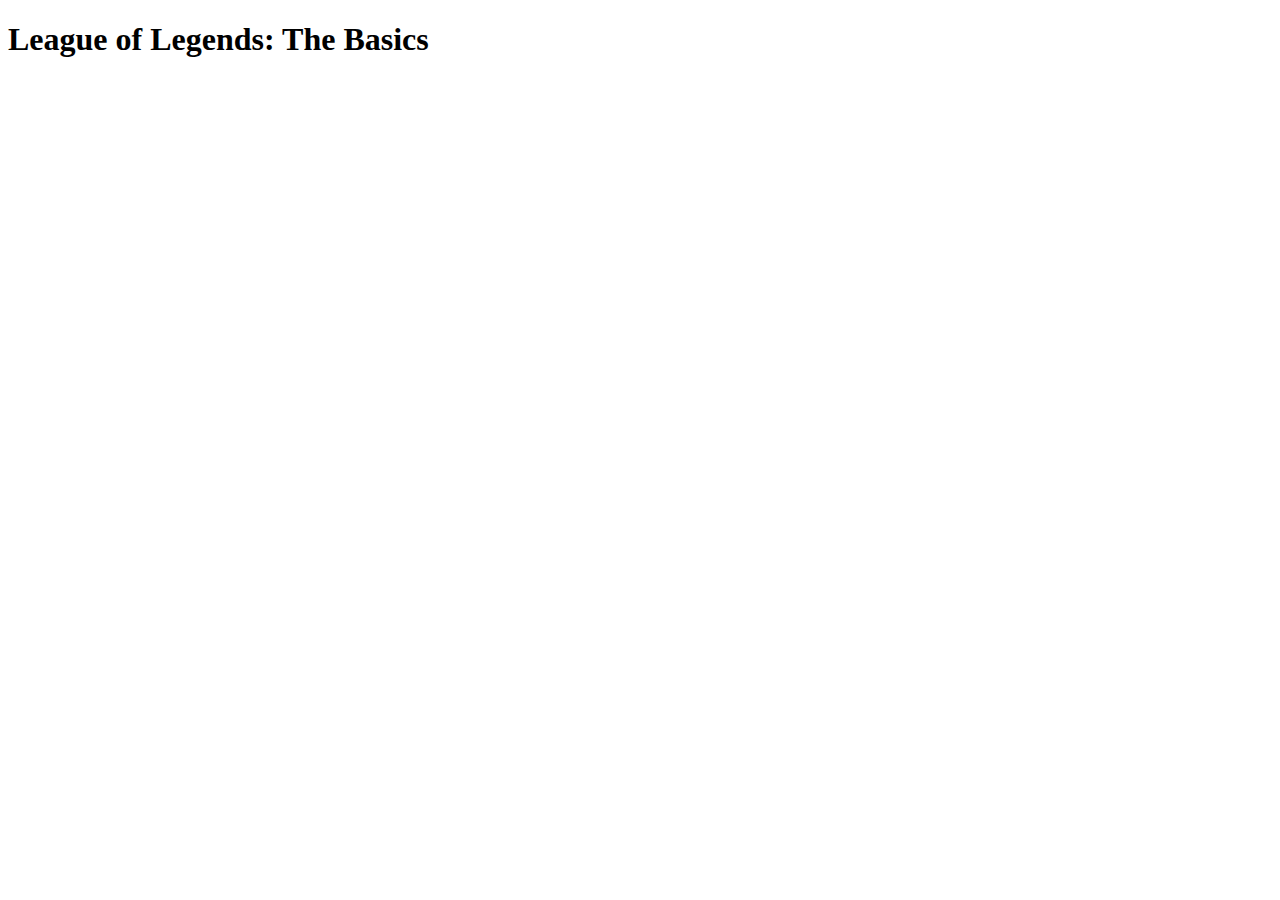
==== FED1StudioProject/index.html @ f19dcd70 "Added the basic files and header text" ====
﻿<!DOCTYPE html>
<html>
<head>
    <meta charset="utf-8" />
    <title>League of Legends: The Basics</title>
    <meta name="description" content="This will teach you the basics to League of Legends and any information you need to know before playing." />
    <meta name="keywords" content="League of Legends, Jungle, ADC, Mid Lane, Top Lane, Support, Basic Controlls" />
    <meta name="author" content="Jackson DeKeyser" />
</head>
<body>
    <h1>League of Legends: The Basics</h1>

</body>
</html>
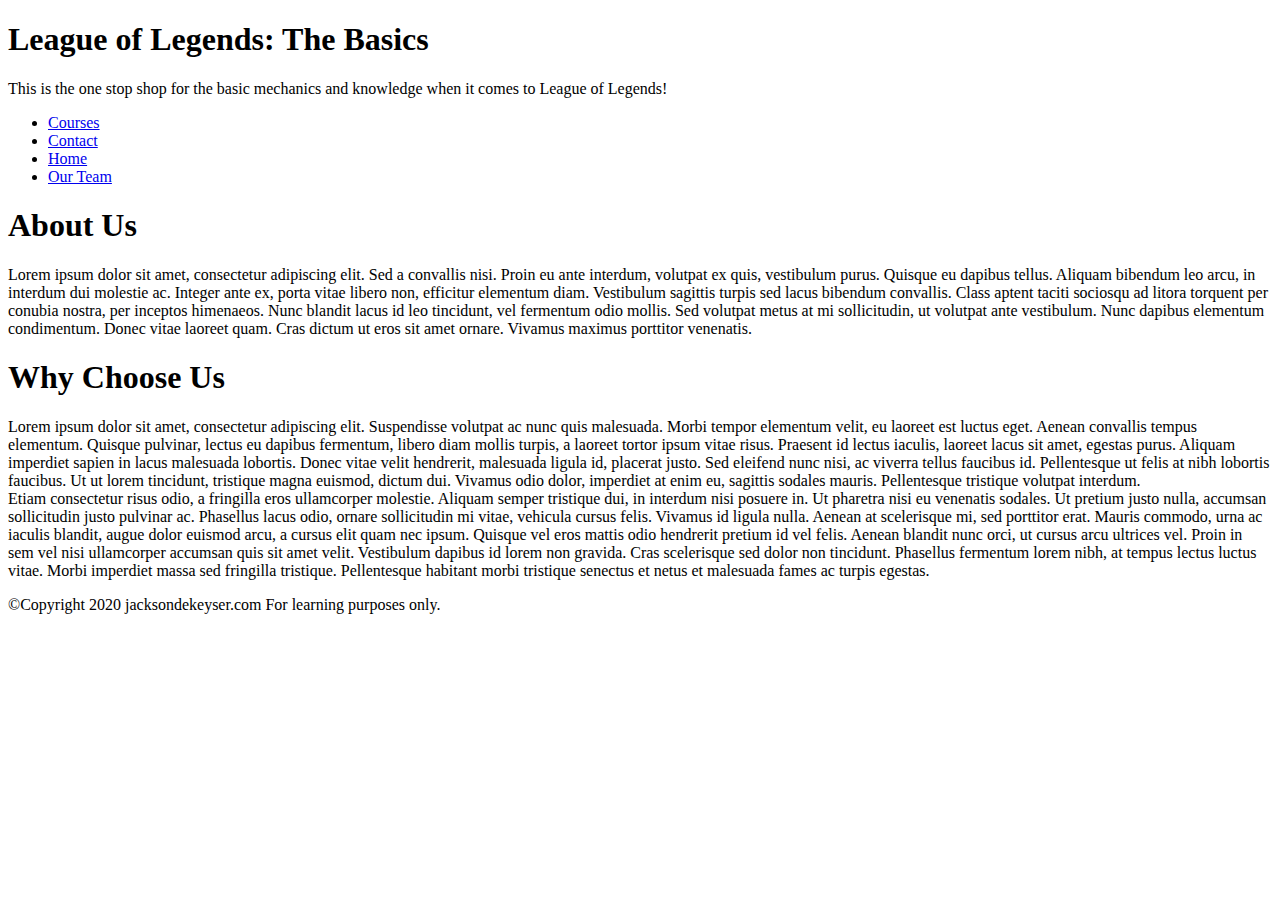
==== commit 6c24f99e: "Lots of changes made for the information put in the Team file as well as the Contact file" ====
--- a/FED1StudioProject/index.html
+++ b/FED1StudioProject/index.html
@@ -8,7 +8,51 @@
     <meta name="author" content="Jackson DeKeyser" />
 </head>
 <body>
-    <h1>League of Legends: The Basics</h1>
+    <header>
+        <h1>League of Legends: The Basics</h1>
+        <p>
+            This is the one stop shop for the basic mechanics and knowledge when it comes to League of Legends!
+        </p>
+    </header>
+
+    <nav>
+        <ul>
+            <li>
+                <a href="../Classes.html">Courses</a>
+            </li>
+            <li>
+                <a href="../Contact.html">Contact</a>
+            </li>
+            <li>
+                <a href="../index.html">Home</a>
+            </li>
+            <li>
+                <a href="../Team.html">Our Team</a>
+            </li>
+        </ul>
+    </nav>
+    <main>
+
+        <section>
+            <h1>About Us</h1>
+            <p>
+                Lorem ipsum dolor sit amet, consectetur adipiscing elit. Sed a convallis nisi. Proin eu ante interdum, volutpat ex quis, vestibulum purus. Quisque eu dapibus tellus. Aliquam bibendum leo arcu, in interdum dui molestie ac. Integer ante ex, porta vitae libero non, efficitur elementum diam. Vestibulum sagittis turpis sed lacus bibendum convallis. Class aptent taciti sociosqu ad litora torquent per conubia nostra, per inceptos himenaeos. Nunc blandit lacus id leo tincidunt, vel fermentum odio mollis. Sed volutpat metus at mi sollicitudin, ut volutpat ante vestibulum. Nunc dapibus elementum condimentum. Donec vitae laoreet quam. Cras dictum ut eros sit amet ornare. Vivamus maximus porttitor venenatis.
+            </p>
+
+            <article>
+                <h1>Why Choose Us</h1>
+                <p>
+                    Lorem ipsum dolor sit amet, consectetur adipiscing elit. Suspendisse volutpat ac nunc quis malesuada. Morbi tempor elementum velit, eu laoreet est luctus eget. Aenean convallis tempus elementum. Quisque pulvinar, lectus eu dapibus fermentum, libero diam mollis turpis, a laoreet tortor ipsum vitae risus. Praesent id lectus iaculis, laoreet lacus sit amet, egestas purus. Aliquam imperdiet sapien in lacus malesuada lobortis. Donec vitae velit hendrerit, malesuada ligula id, placerat justo. Sed eleifend nunc nisi, ac viverra tellus faucibus id. Pellentesque ut felis at nibh lobortis faucibus. Ut ut lorem tincidunt, tristique magna euismod, dictum dui. Vivamus odio dolor, imperdiet at enim eu, sagittis sodales mauris. Pellentesque tristique volutpat interdum.
+                    <br />
+                    Etiam consectetur risus odio, a fringilla eros ullamcorper molestie. Aliquam semper tristique dui, in interdum nisi posuere in. Ut pharetra nisi eu venenatis sodales. Ut pretium justo nulla, accumsan sollicitudin justo pulvinar ac. Phasellus lacus odio, ornare sollicitudin mi vitae, vehicula cursus felis. Vivamus id ligula nulla. Aenean at scelerisque mi, sed porttitor erat. Mauris commodo, urna ac iaculis blandit, augue dolor euismod arcu, a cursus elit quam nec ipsum. Quisque vel eros mattis odio hendrerit pretium id vel felis. Aenean blandit nunc orci, ut cursus arcu ultrices vel. Proin in sem vel nisi ullamcorper accumsan quis sit amet velit. Vestibulum dapibus id lorem non gravida. Cras scelerisque sed dolor non tincidunt. Phasellus fermentum lorem nibh, at tempus lectus luctus vitae. Morbi imperdiet massa sed fringilla tristique. Pellentesque habitant morbi tristique senectus et netus et malesuada fames ac turpis egestas.
+                </p>
+            </article>
+        </section>
+
+    </main>
+    <footer>
+        &copy;Copyright 2020 jacksondekeyser.com For learning purposes only.
+    </footer>
 
 </body>
 </html>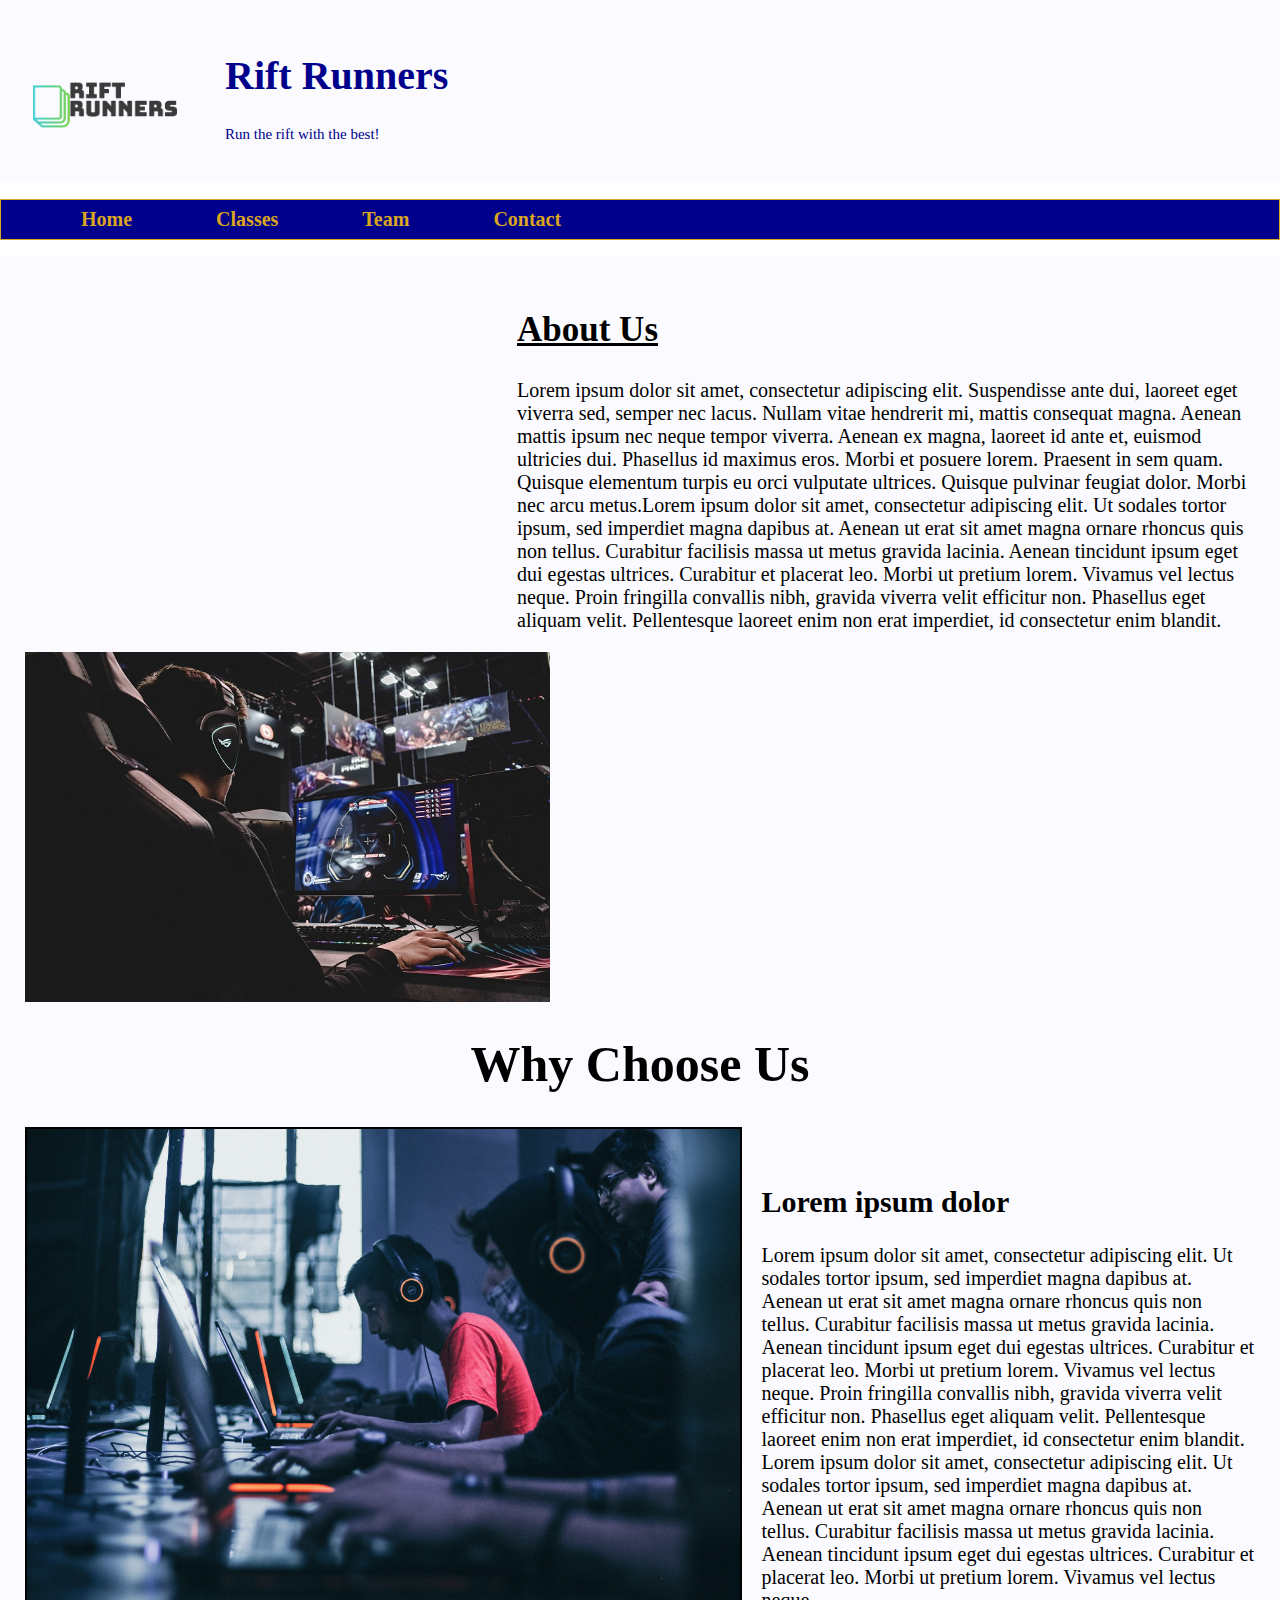
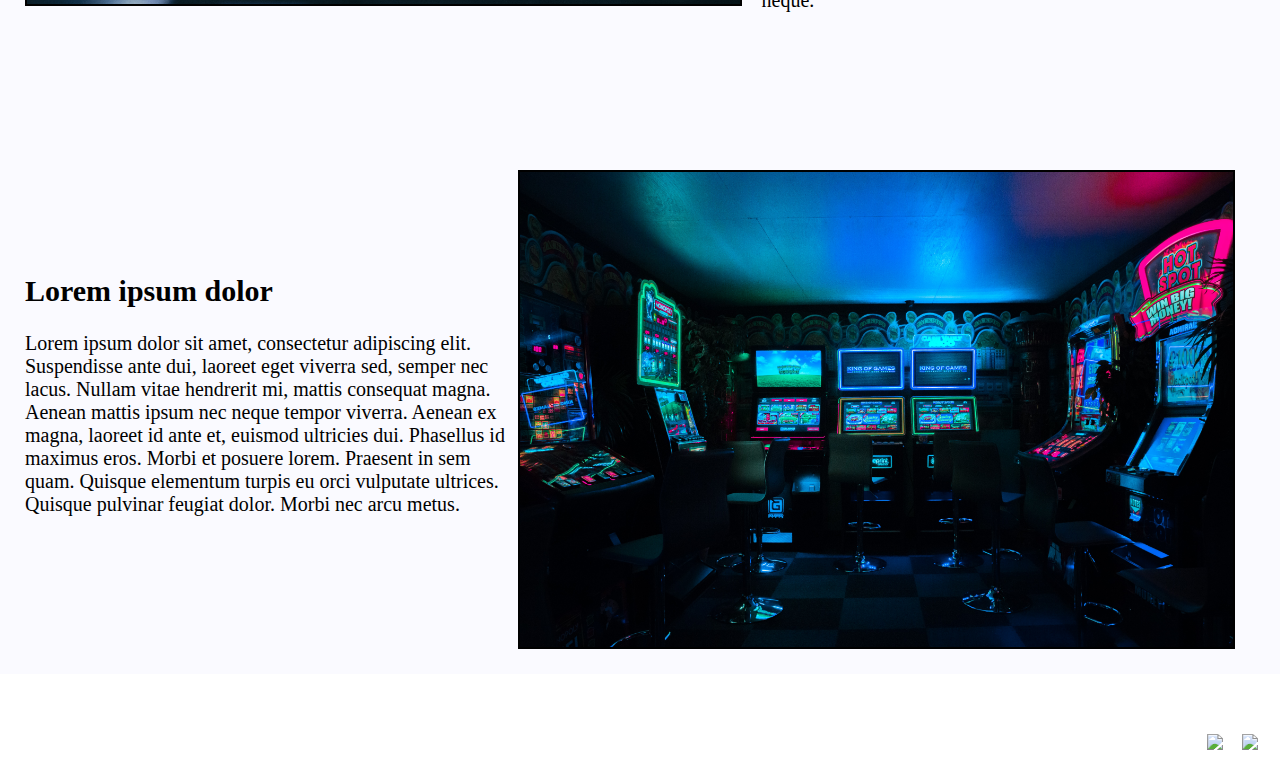
==== commit 4482b5c8: "Complete the Home Index page and began the creation of the Team" ====
--- a/FED1StudioProject/index.html
+++ b/FED1StudioProject/index.html
@@ -6,52 +6,96 @@
     <meta name="description" content="This will teach you the basics to League of Legends and any information you need to know before playing." />
     <meta name="keywords" content="League of Legends, Jungle, ADC, Mid Lane, Top Lane, Support, Basic Controlls" />
     <meta name="author" content="Jackson DeKeyser" />
+    <link href="CSS/custom.css" rel="stylesheet" />
+
+    <script src="JS/html5shiv.js"></script>
+
 </head>
 <body>
     <header>
-        <h1>League of Legends: The Basics</h1>
-        <p>
-            This is the one stop shop for the basic mechanics and knowledge when it comes to League of Legends!
-        </p>
+        <img src="images/riftRunnerLogo.png" id="logo"/>
+        <div>
+            <h1>Rift Runners</h1>
+            <p>
+                Run the rift with the best!
+            </p>
+        </div>
     </header>
 
     <nav>
         <ul>
             <li>
-                <a href="../Classes.html">Courses</a>
+                <a href="../index.html">Home</a>
+            </li>
+            <li>
+                <a href="../Classes.html">Classes</a>
+            </li>
+            <li>
+                <a href="/Team.html">Team</a>
             </li>
             <li>
                 <a href="../Contact.html">Contact</a>
-            </li>
-            <li>
-                <a href="../index.html">Home</a>
-            </li>
-            <li>
-                <a href="../Team.html">Our Team</a>
             </li>
         </ul>
     </nav>
     <main>
 
         <section>
-            <h1>About Us</h1>
-            <p>
-                Lorem ipsum dolor sit amet, consectetur adipiscing elit. Sed a convallis nisi. Proin eu ante interdum, volutpat ex quis, vestibulum purus. Quisque eu dapibus tellus. Aliquam bibendum leo arcu, in interdum dui molestie ac. Integer ante ex, porta vitae libero non, efficitur elementum diam. Vestibulum sagittis turpis sed lacus bibendum convallis. Class aptent taciti sociosqu ad litora torquent per conubia nostra, per inceptos himenaeos. Nunc blandit lacus id leo tincidunt, vel fermentum odio mollis. Sed volutpat metus at mi sollicitudin, ut volutpat ante vestibulum. Nunc dapibus elementum condimentum. Donec vitae laoreet quam. Cras dictum ut eros sit amet ornare. Vivamus maximus porttitor venenatis.
-            </p>
+            <article class="aboutUs">
+                <h2>About Us</h2>
+                <p>
+                    Lorem ipsum dolor sit amet, consectetur adipiscing elit. Suspendisse ante dui, laoreet eget viverra sed, semper nec lacus. Nullam vitae hendrerit mi, mattis consequat magna. Aenean mattis ipsum nec neque tempor viverra. Aenean ex magna, laoreet id ante et, euismod ultricies dui. Phasellus id maximus eros. Morbi et posuere lorem. Praesent in sem quam. Quisque elementum turpis eu orci vulputate ultrices. Quisque pulvinar feugiat dolor. Morbi nec arcu metus.Lorem ipsum dolor sit amet, consectetur adipiscing elit. Ut sodales tortor ipsum, sed imperdiet magna dapibus at. Aenean ut erat sit amet magna ornare rhoncus quis non tellus. Curabitur facilisis massa ut metus gravida lacinia. Aenean tincidunt ipsum eget dui egestas ultrices. Curabitur et placerat leo. Morbi ut pretium lorem. Vivamus vel lectus neque. Proin fringilla convallis nibh, gravida viverra velit efficitur non. Phasellus eget aliquam velit. Pellentesque laoreet enim non erat imperdiet, id consectetur enim blandit.
+                </p>
+            </article>
+            <div>
+                <img src="images/homeImages/florian-olivo-Mf23RF8xArY-unsplash - Copy.jpg" id="aboutUsImg" />
+            </div>
 
-            <article>
+            <br />
+
+            <article class="chooseUs">
                 <h1>Why Choose Us</h1>
-                <p>
-                    Lorem ipsum dolor sit amet, consectetur adipiscing elit. Suspendisse volutpat ac nunc quis malesuada. Morbi tempor elementum velit, eu laoreet est luctus eget. Aenean convallis tempus elementum. Quisque pulvinar, lectus eu dapibus fermentum, libero diam mollis turpis, a laoreet tortor ipsum vitae risus. Praesent id lectus iaculis, laoreet lacus sit amet, egestas purus. Aliquam imperdiet sapien in lacus malesuada lobortis. Donec vitae velit hendrerit, malesuada ligula id, placerat justo. Sed eleifend nunc nisi, ac viverra tellus faucibus id. Pellentesque ut felis at nibh lobortis faucibus. Ut ut lorem tincidunt, tristique magna euismod, dictum dui. Vivamus odio dolor, imperdiet at enim eu, sagittis sodales mauris. Pellentesque tristique volutpat interdum.
+
+                <div class="chooseSubSection">
+                    <img src="images/homeImages/fredrick-tendong-HVYepJYeHdQ-unsplash.jpg" class="chooseLeftImg" />
+
                     <br />
-                    Etiam consectetur risus odio, a fringilla eros ullamcorper molestie. Aliquam semper tristique dui, in interdum nisi posuere in. Ut pharetra nisi eu venenatis sodales. Ut pretium justo nulla, accumsan sollicitudin justo pulvinar ac. Phasellus lacus odio, ornare sollicitudin mi vitae, vehicula cursus felis. Vivamus id ligula nulla. Aenean at scelerisque mi, sed porttitor erat. Mauris commodo, urna ac iaculis blandit, augue dolor euismod arcu, a cursus elit quam nec ipsum. Quisque vel eros mattis odio hendrerit pretium id vel felis. Aenean blandit nunc orci, ut cursus arcu ultrices vel. Proin in sem vel nisi ullamcorper accumsan quis sit amet velit. Vestibulum dapibus id lorem non gravida. Cras scelerisque sed dolor non tincidunt. Phasellus fermentum lorem nibh, at tempus lectus luctus vitae. Morbi imperdiet massa sed fringilla tristique. Pellentesque habitant morbi tristique senectus et netus et malesuada fames ac turpis egestas.
-                </p>
+                    <div class="chooseSubSection">
+                        <h2>Lorem ipsum dolor</h2>
+                        <p class="aboutRight">
+                            Lorem ipsum dolor sit amet, consectetur adipiscing elit. Ut sodales tortor ipsum, sed imperdiet magna dapibus at. Aenean ut erat sit amet magna ornare rhoncus quis non tellus. Curabitur facilisis massa ut metus gravida lacinia. Aenean tincidunt ipsum eget dui egestas ultrices. Curabitur et placerat leo. Morbi ut pretium lorem. Vivamus vel lectus neque. Proin fringilla convallis nibh, gravida viverra velit efficitur non. Phasellus eget aliquam velit. Pellentesque laoreet enim non erat imperdiet, id consectetur enim blandit. Lorem ipsum dolor sit amet, consectetur adipiscing elit. Ut sodales tortor ipsum, sed imperdiet magna dapibus at. Aenean ut erat sit amet magna ornare rhoncus quis non tellus. Curabitur facilisis massa ut metus gravida lacinia. Aenean tincidunt ipsum eget dui egestas ultrices. Curabitur et placerat leo. Morbi ut pretium lorem. Vivamus vel lectus neque.
+                        </p>
+                    </div>
+
+                    <br />
+                    <br />
+                    <br />
+                    <br />
+                    <br />
+                    <br />
+
+                    <img src="images/homeImages/carl-raw-m3hn2Kn5Bns-unsplash.jpg" class="chooseRightImg" />
+
+                    <br />
+                    <br />
+                    <br />
+
+                    <div class="chooseSubSection">
+                    <h2>Lorem ipsum dolor</h2>
+                        <p class="aboutLeft">
+                            Lorem ipsum dolor sit amet, consectetur adipiscing elit. Suspendisse ante dui, laoreet eget viverra sed, semper nec lacus. Nullam vitae hendrerit mi, mattis consequat magna. Aenean mattis ipsum nec neque tempor viverra. Aenean ex magna, laoreet id ante et, euismod ultricies dui. Phasellus id maximus eros. Morbi et posuere lorem. Praesent in sem quam. Quisque elementum turpis eu orci vulputate ultrices. Quisque pulvinar feugiat dolor. Morbi nec arcu metus.
+                        </p>
+                    </div>
+                </div>
             </article>
         </section>
 
+        <div class="clear"></div>
     </main>
     <footer>
-        &copy;Copyright 2020 jacksondekeyser.com For learning purposes only.
+        <p>&copy;Copyright 2020 jacksondekeyser.com For Learning Purposes Only</p>
+        <div><img src="/images/linkedin-logo.png" alt="Logo for LinkedIn" title="LinkedIn" /></div>
+        <div><img src="/images/facebook-logo-png-image-2335-1403.png" alt="Logo for Facebook" title="Facebook" /></div>
     </footer>
 
 </body>
--- a/FED1StudioProject/CSS/custom.css
+++ b/FED1StudioProject/CSS/custom.css
@@ -0,0 +1,238 @@
+﻿/*Font Family Import*/
+@import url('https://fonts.googleapis.com/css2?family=Righteous&display=swap');
+
+/*
+    This is the external Stylesheet. 
+*/
+
+
+/*Nave Bar Region Start*/
+#navbar {
+    float: right;
+    padding: 15px;
+}
+
+nav a {
+    font-weight: bold;
+    color: goldenrod;
+}
+
+nav ul {
+    background-color: darkblue;
+    border: 1px solid goldenrod;
+}
+
+nav a:hover, nav a:active, nav a:focus {
+    text-decoration: none;
+}
+
+nav li:hover {
+    background-color: darkblue;
+}
+
+nav ul li {
+    display: inline-block;
+}
+
+    nav ul li a {
+        padding: .4em 2em;
+        display: block;
+        font-size: 20px;
+    }
+
+/*Nav Bar Region End*/
+
+a {
+    text-decoration: none;
+}
+
+
+/*Team Section*/
+
+#leadershipLeftColumn {
+    width: 75%;
+    float: left;
+    border-right: 1px dashed teal;
+    box-sizing: border-box;
+}
+
+#leadershipRightColumn {
+    width: 25%;
+    float: right;
+}
+
+
+#teamsLeftColumn {
+    width: 75%;
+    float: left;
+    border-right: 1px dashed teal;
+    box-sizing: border-box;
+}
+
+#teamsRightColumn {
+    width: 25%;
+    float: right;
+}
+
+#coachesLeftColumn {
+    width: 75%;
+    float: left;
+    border-right: 1px dashed teal;
+    box-sizing: border-box;
+}
+
+#coachesRightColumn {
+    width: 25%;
+    float: right;
+}
+
+#salesTeamLeftColumn {
+    width: 75%;
+    float: left;
+    border-right: 1px dashed teal;
+    box-sizing: border-box;
+}
+
+#salesTeamRightColumn {
+    width: 25%;
+    float: right;
+}
+
+/*Home Index*/
+.aboutUs {
+    float: right;
+    text-align: left;
+    width: 60%;
+    display: inline-block;
+    font-size: 20px;
+}
+
+    .aboutUs h2 {
+        text-decoration: underline;
+        font-weight: bold;
+        font-size: 35px
+    }
+
+#aboutUsImg {
+    float: left;
+    height: 350px;
+    margin-right: 20px;
+}
+
+.chooseUs {
+    display: inline-block;
+    display: inline-block;
+    font-size: 20px;
+}
+
+    .chooseUs h1 {
+        font-weight: bold;
+        font-size: 50px;
+        text-align: center;
+    }
+
+    .chooseUs h2 {
+        font-weight: bold;
+        font-size: 30px;
+        margin-top: 35px;
+    }
+
+    .chooseSubSection {
+        display: inline;
+        width: 15%;
+    }
+
+.chooseLeft {
+    float: left;
+}
+
+.chooseRight {
+    float: right;
+}
+
+.chooseLeftImg {
+    float: left;
+    height: 475px;
+    margin-right: 20px;
+    border: 2px solid black;
+}
+
+.chooseRightImg {
+    float: right;
+    height: 475px;
+    margin-right: 20px;
+    border: 2px solid black;
+}
+
+/*Aside*/
+aside h2 {
+    background-color: darkblue;
+    color: goldenrod;
+    text-decoration: none;
+    text-align: center;
+}
+
+aside ul {
+}
+
+/*Universal*/
+.clear {
+    clear: both;
+}
+
+aside {
+    display: inline-block;
+}
+
+#logo {
+    float: left;
+    padding-right: 20px;
+    height: 10em;
+    margin-right: 20px;
+}
+
+header {
+    background-color: rgba(248, 248, 255, 0.7) !important;
+    padding: 25px;
+    text-align: left;    
+    font-family: Righteos, display;
+    color: darkblue;
+}
+    header h1 {
+        font-size: 40px;
+    }
+
+    header p {
+        font-size: 15px;
+    }
+
+body {
+    background: url(/images/fredrick-tendong-nS4MKAnZgTg-unsplash.jpg) no-repeat center center fixed;
+    background-size: cover;
+    margin: 0;
+}
+
+main {
+    background-color: rgba(248, 248, 255, 0.7) !important;
+    padding: 25px;
+}
+
+#footerLinks {
+    float: right;
+    width: 25%;
+}
+
+footer {
+    font-style: italic;
+    font-size: 18px;
+    color: white;
+    text-align: left;
+    display: block;
+    border: 3px solid white;
+}
+
+    footer img {
+        float: right;
+        height: 35px;
+        width: 35px;
+    }
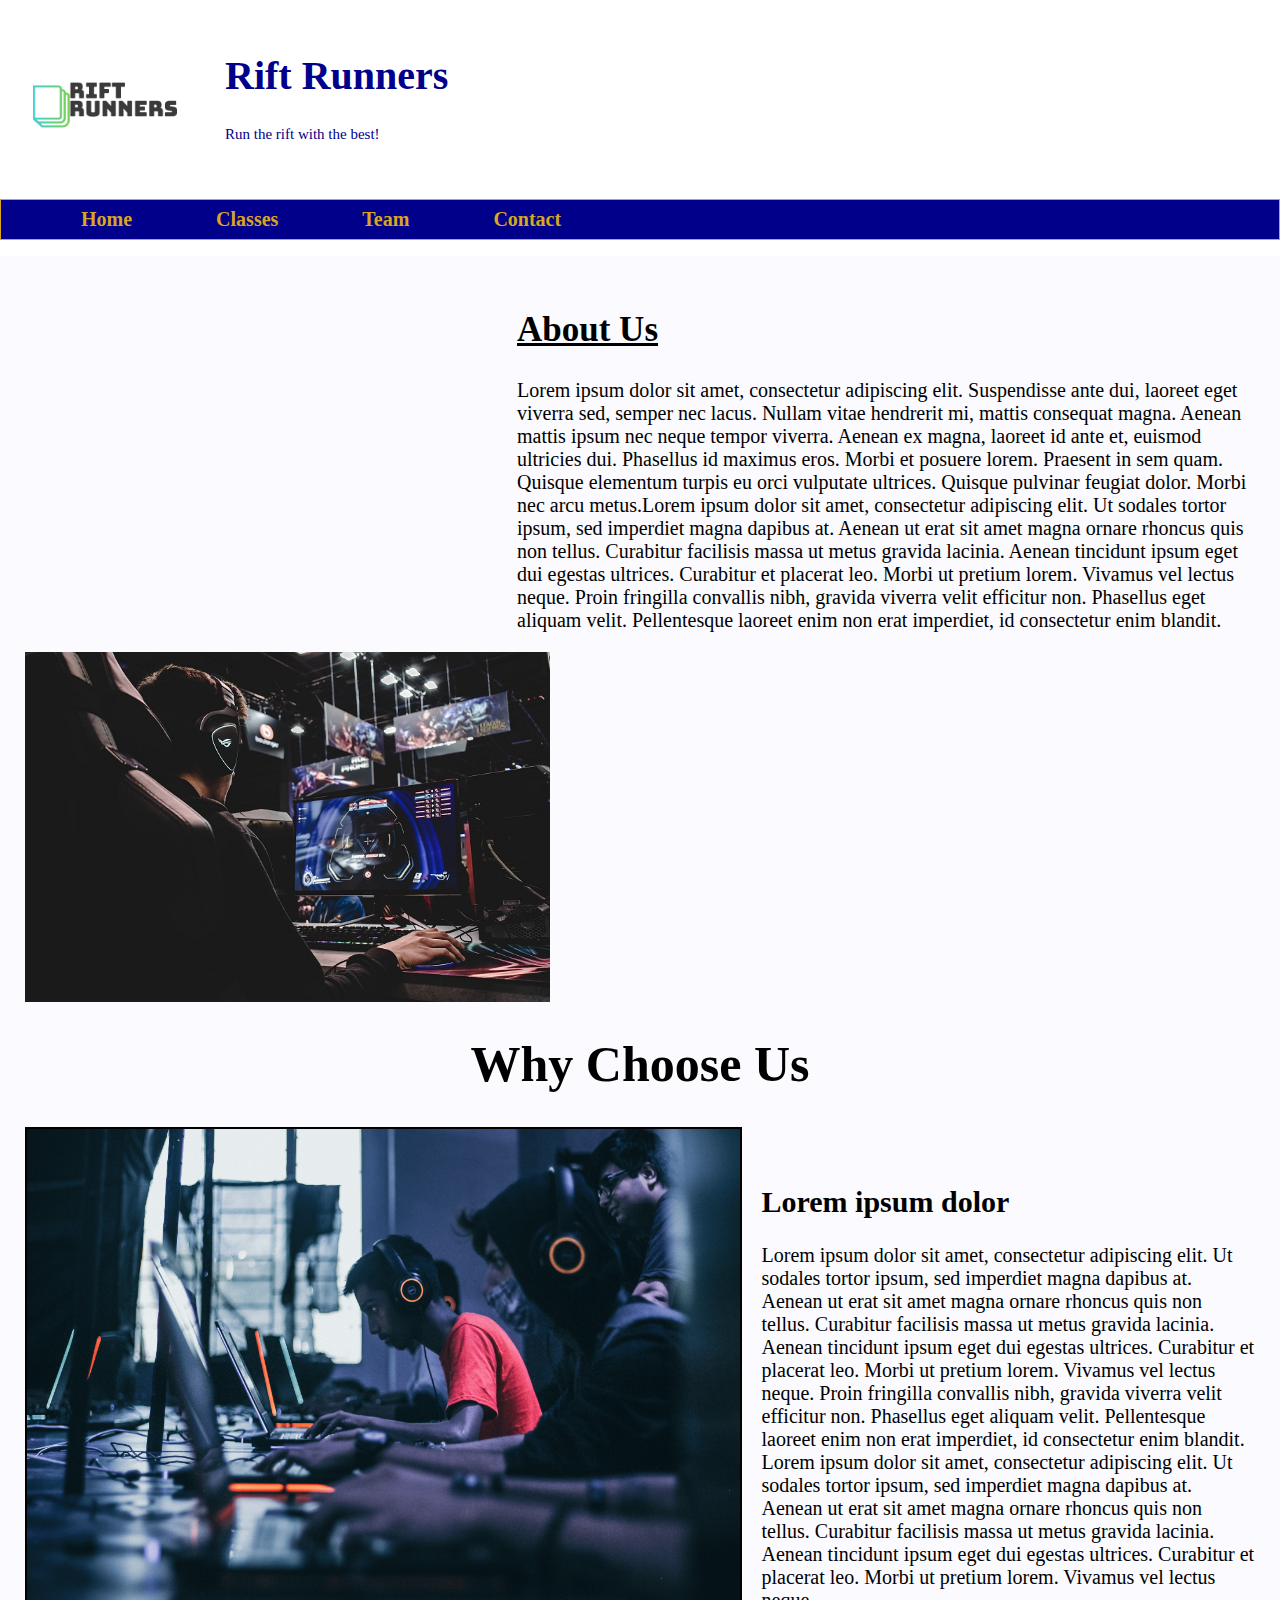
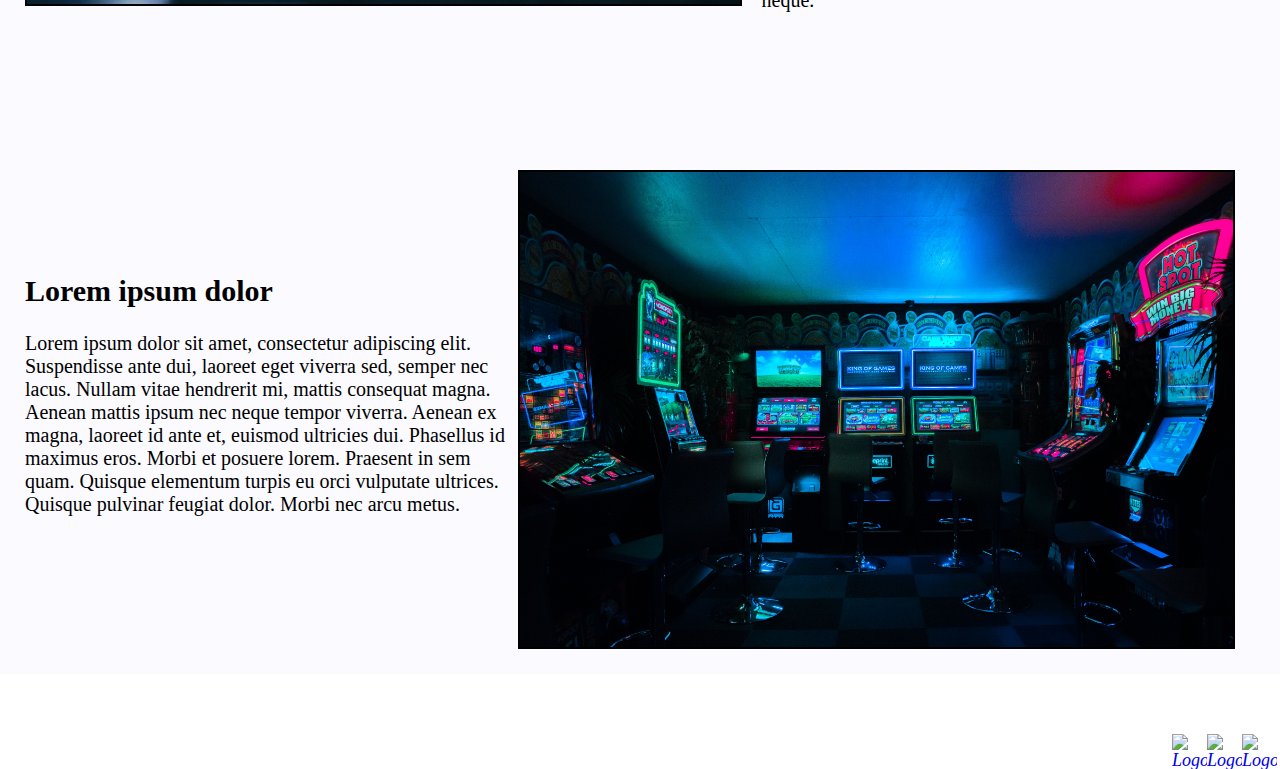
==== commit e2d1b437: "Built the Classes Pages with the custom css and html, Also Built Contact Page" ====
--- a/FED1StudioProject/index.html
+++ b/FED1StudioProject/index.html
@@ -94,8 +94,9 @@
     </main>
     <footer>
         <p>&copy;Copyright 2020 jacksondekeyser.com For Learning Purposes Only</p>
-        <div><img src="/images/linkedin-logo.png" alt="Logo for LinkedIn" title="LinkedIn" /></div>
-        <div><img src="/images/facebook-logo-png-image-2335-1403.png" alt="Logo for Facebook" title="Facebook" /></div>
+        <div><a href="https://www.linkedin.com/learnwithus"><img src="/images/linkedin-logo.png" alt="Logo for LinkedIn" title="LinkedIn" /></a></div>
+        <div><a href="https://www.facebook.com/learnwithus"><img src="/images/facebook-logo-png-image-2335-1403.png" alt="Logo for Facebook" title="Facebook" /></a></div>
+        <div><a href="https://twitter.com/weteachstuff"><img src="/images/twitterlogo.png" alt="Logo for Twitter" title="Twitter" /></a></div>
     </footer>
 
 </body>
--- a/FED1StudioProject/CSS/custom.css
+++ b/FED1StudioProject/CSS/custom.css
@@ -98,6 +98,18 @@
     float: right;
 }
 
+#adminLeftColumn {
+    width: 75%;
+    float: left;
+    border-right: 1px dashed teal;
+    box-sizing: border-box;
+}
+
+#adminRightColumn {
+    width: 25%;
+    float: right;
+}
+
 /*Home Index*/
 .aboutUs {
     float: right;
@@ -137,10 +149,10 @@
         margin-top: 35px;
     }
 
-    .chooseSubSection {
-        display: inline;
-        width: 15%;
-    }
+.chooseSubSection {
+    display: inline;
+    width: 15%;
+}
 
 .chooseLeft {
     float: left;
@@ -172,7 +184,9 @@
     text-align: center;
 }
 
-aside ul {
+aside li {
+    font-size: 20px;
+    padding: 15px;
 }
 
 /*Universal*/
@@ -192,12 +206,13 @@
 }
 
 header {
-    background-color: rgba(248, 248, 255, 0.7) !important;
+    background-color: white;
     padding: 25px;
-    text-align: left;    
+    text-align: left;
     font-family: Righteos, display;
     color: darkblue;
 }
+
     header h1 {
         font-size: 40px;
     }
@@ -236,3 +251,82 @@
         height: 35px;
         width: 35px;
     }
+
+/*Team Pages*/
+
+.teamInfo {
+    float: right;
+    text-align: left;
+    display: inline-block;
+    font-size: 20px;
+    clear: left;
+    margin: 2em;
+}
+
+    .teamInfo .teamImgs {
+        border-radius: 50%;
+        height: 15em;
+        width: 15em;
+        display: inline-block;
+        float: left;
+        margin-right: 2em;
+        padding-bottom: 2px;
+    }
+
+    .teamInfo h3 {
+        font-size: 25px;
+        text-decoration: underline;
+    }
+
+    .teamInfo h4 {
+        font-weight: bold;
+        font-family: sans-serif;
+    }
+
+.teamHeader {
+    text-align: center;
+    font-weight: bold;
+    font-size: 45px;
+    margin-bottom: 25px;
+    padding-bottom: 25px;
+}
+
+/*Contact Page*/
+hr {
+    background-color: black;
+    border: none;
+    height: 1px;
+}
+
+.contactTitle {
+    font-size: 25px;
+}
+
+#contactInfo p {
+    font-size: 18px;
+}
+
+#contactHeader {
+    text-align: center;
+    font-weight: bold;
+    font-size: 45px;
+    margin-bottom: 25px;
+    padding-bottom: 25px;
+}
+
+/*Classes Page*/
+.card {
+    /* Add shadows to create the "card" effect */
+    box-shadow: 0 4px 8px 0 rgba(0,0,0,0.2);
+    transition: 0.3s;
+}
+
+    /* On mouse-over, add a deeper shadow */
+    .card:hover {
+        box-shadow: 0 8px 16px 0 rgba(0,0,0,0.2);
+    }
+
+/* Add some padding inside the card container */
+.container {
+    padding: 2px 16px;
+}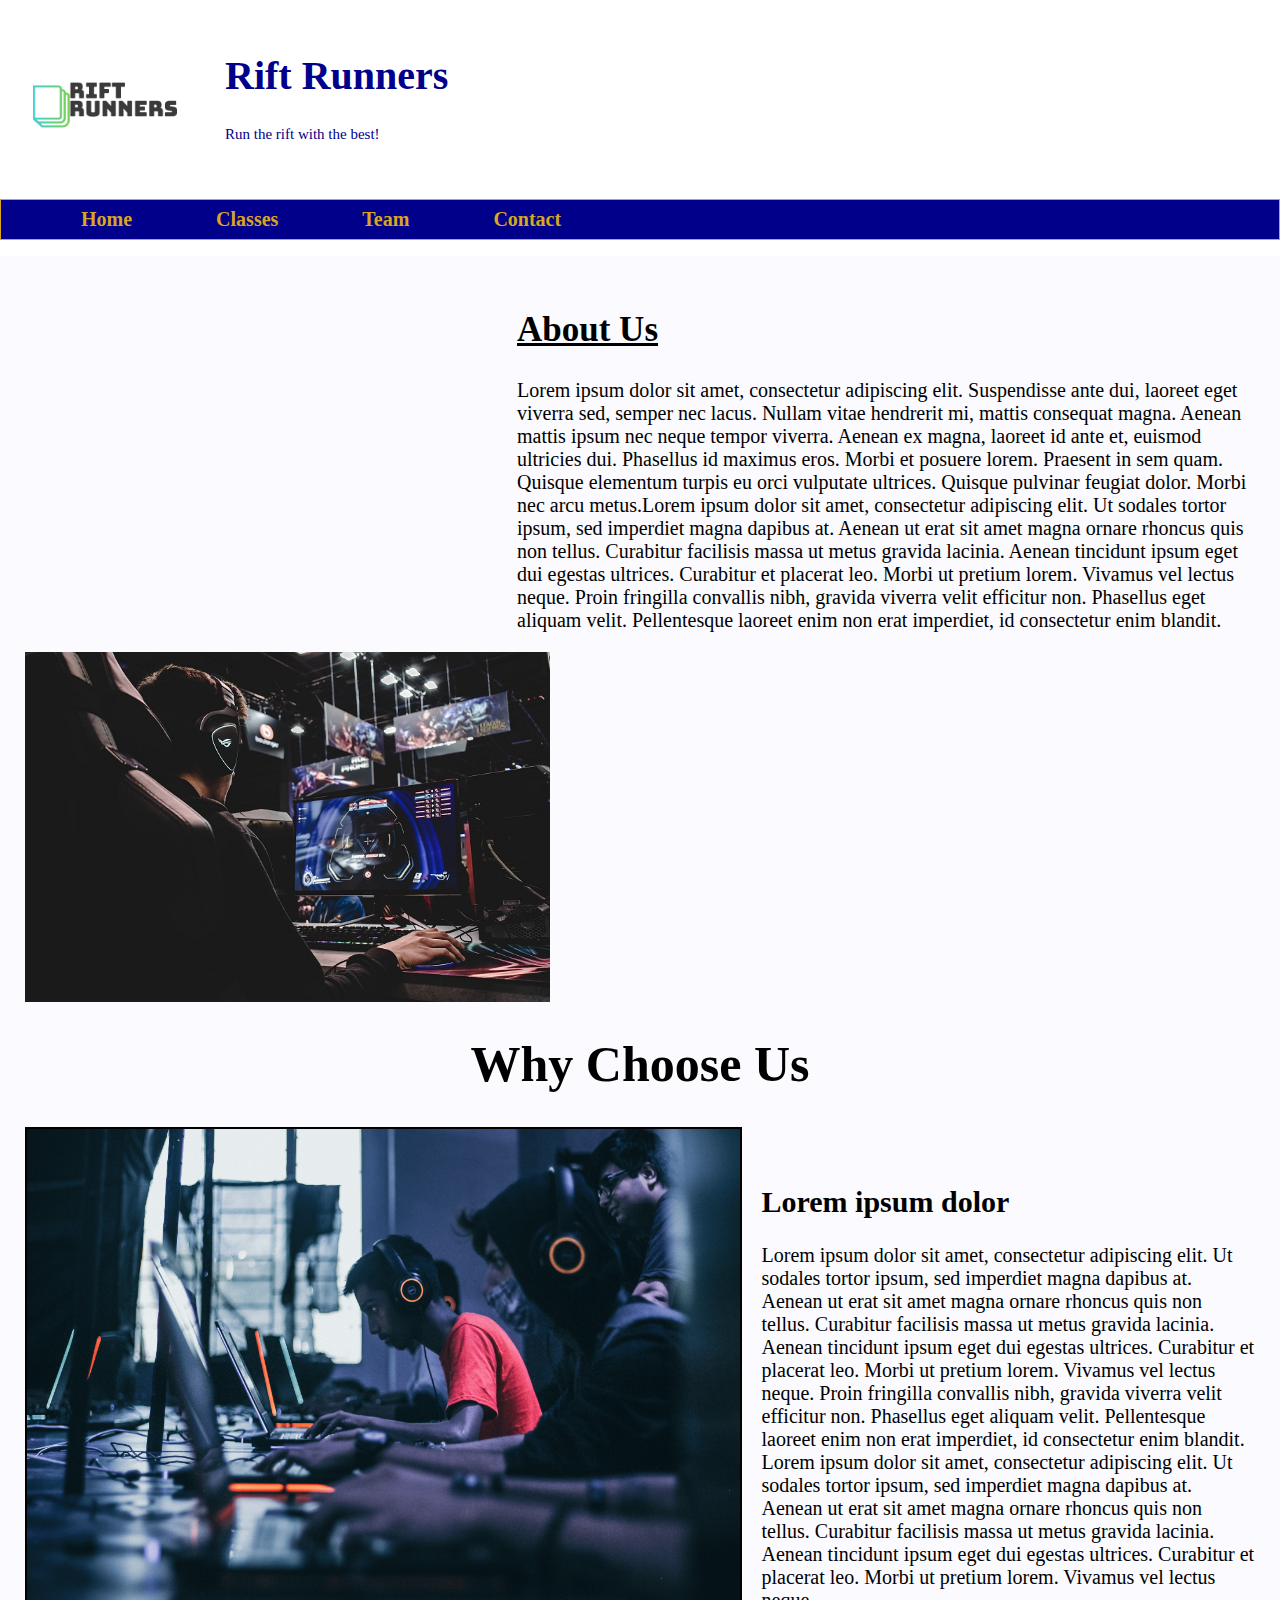
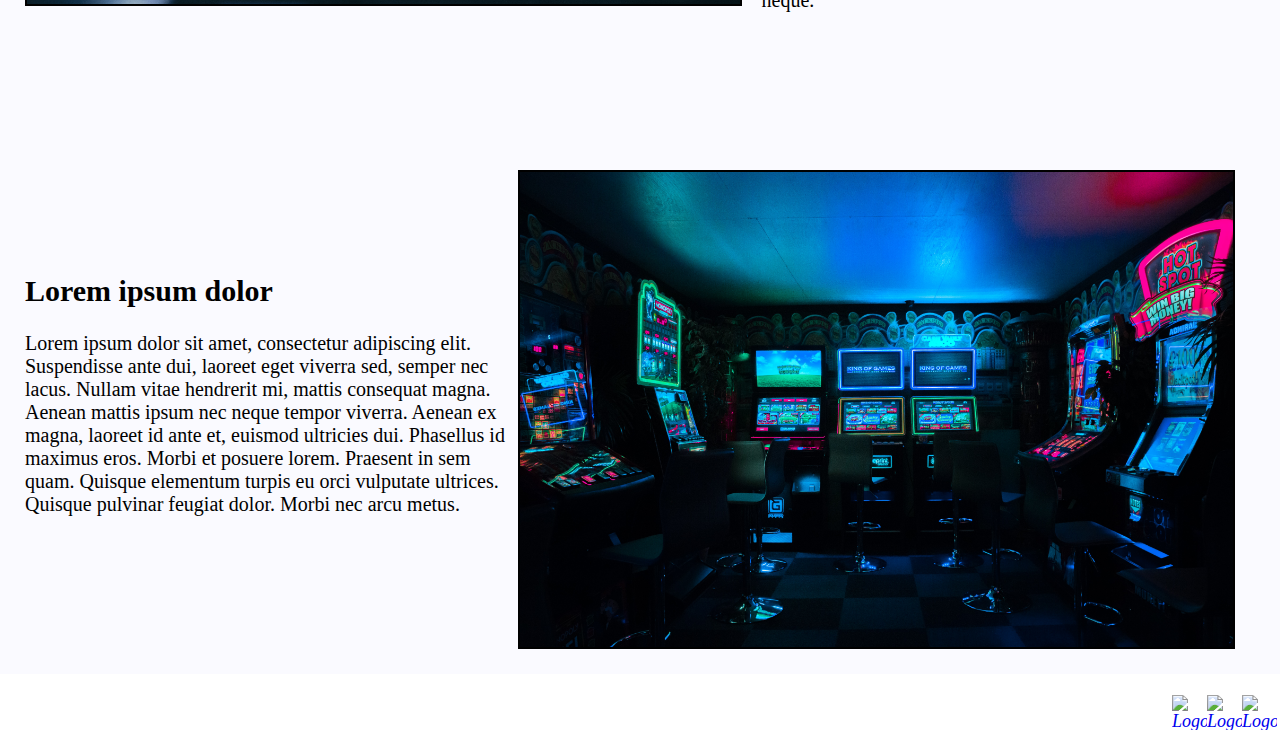
==== commit bccb5657: "Complete the Conact Page and did some final css changes to complete the site" ====
--- a/FED1StudioProject/index.html
+++ b/FED1StudioProject/index.html
@@ -93,10 +93,12 @@
         <div class="clear"></div>
     </main>
     <footer>
-        <p>&copy;Copyright 2020 jacksondekeyser.com For Learning Purposes Only</p>
-        <div><a href="https://www.linkedin.com/learnwithus"><img src="/images/linkedin-logo.png" alt="Logo for LinkedIn" title="LinkedIn" /></a></div>
-        <div><a href="https://www.facebook.com/learnwithus"><img src="/images/facebook-logo-png-image-2335-1403.png" alt="Logo for Facebook" title="Facebook" /></a></div>
-        <div><a href="https://twitter.com/weteachstuff"><img src="/images/twitterlogo.png" alt="Logo for Twitter" title="Twitter" /></a></div>
+        <p>
+            &copy;Copyright 2020 jacksondekeyser.com For Learning Purposes Only
+            <a href="https://www.linkedin.com/learnwithus"><img src="/images/linkedin-logo.png" alt="Logo for LinkedIn" title="LinkedIn" /></a>
+            <a href="https://www.facebook.com/learnwithus"><img src="/images/facebook-logo-png-image-2335-1403.png" alt="Logo for Facebook" title="Facebook" /></a>
+            <a href="https://twitter.com/weteachstuff"><img src="/images/twitterlogo.png" alt="Logo for Twitter" title="Twitter" /></a>
+        </p>
     </footer>
 
 </body>
--- a/FED1StudioProject/CSS/custom.css
+++ b/FED1StudioProject/CSS/custom.css
@@ -220,6 +220,7 @@
     header p {
         font-size: 15px;
     }
+
 
 body {
     background: url(/images/fredrick-tendong-nS4MKAnZgTg-unsplash.jpg) no-repeat center center fixed;
@@ -247,6 +248,7 @@
 }
 
     footer img {
+        margin-top: 0px;
         float: right;
         height: 35px;
         width: 35px;
@@ -319,6 +321,12 @@
     /* Add shadows to create the "card" effect */
     box-shadow: 0 4px 8px 0 rgba(0,0,0,0.2);
     transition: 0.3s;
+    width: 30%;
+    display: inline-block;
+    float: left;
+    margin-left: 25px;
+    background-color: white;
+    margin-top: 15px;
 }
 
     /* On mouse-over, add a deeper shadow */
@@ -329,4 +337,57 @@
 /* Add some padding inside the card container */
 .container {
     padding: 2px 16px;
+}
+
+.classImgs {
+    height: 20em;
+    width: 100%;
+    margin-left: auto;
+    margin-right: auto;
+    display: block;
+}
+
+#classHeader {
+    text-align: center;
+    font-weight: bold;
+    font-size: 45px;
+    margin-bottom: 25px;
+    padding-bottom: 25px;
+}
+
+#classSection h4 {
+    font-size: 25px;
+}
+
+/*Class Table*/
+th, td {
+    padding: 15px;
+    border-spacing: 0px;
+}
+
+th {
+    text-align: center;
+    background-color: white;
+}
+
+table {
+    margin-left: auto;
+    margin-right: auto;
+}
+
+.courseTableHead {
+    text-align: center;
+    font-weight: bold;
+    font-size: 45px;
+    margin-bottom: 25px;
+    padding-bottom: 25px;
+}
+
+#courseTables {
+    padding-top: 30em;
+}
+
+table, thead, tbody, th, tr, td {
+    border: 2px solid black;
+    outline: none;
 }